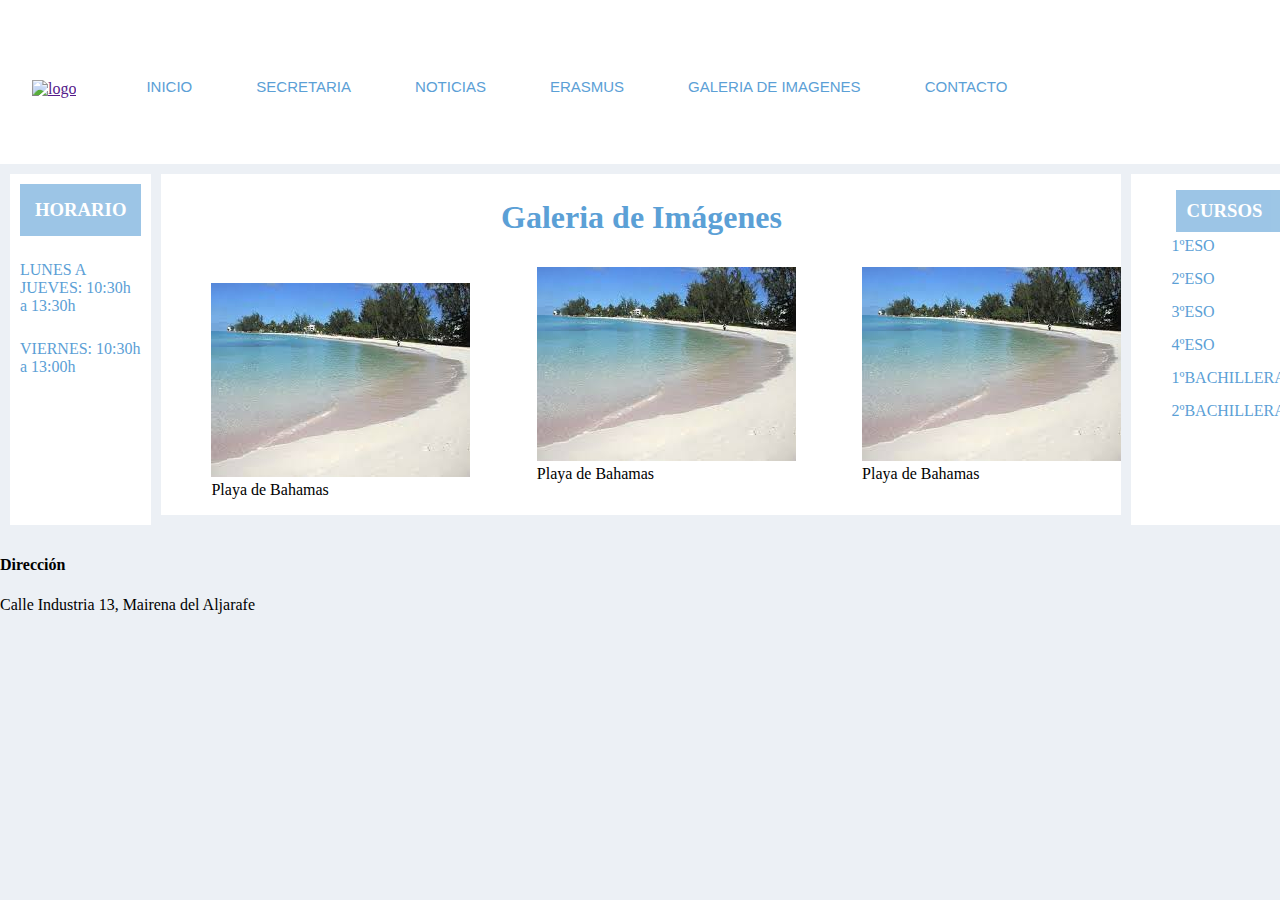
==== galeria.html @ 66563dbe "Pagina galeria imagenes" ====
<!DOCTYPE html>
<html lang="en">
<head>
    <meta charset="UTF-8">
    <meta name="viewport" content="width=device-width, initial-scale=1.0">
    <title>Galeria de Imágenes</title>
    <link rel="stylesheet" href="galeria.css">
    <link rel="icon" type="image.ico" href="imagenes/favicon.ico">
    <link rel="stylesheet" href="https://use.fontawesome.com/releases/v5.8.1/css/all.css" integrity="sha384-50oBUHEmvpQ+1lW4y57PTFmhCaXp0ML5d60M1M7uH2+nqUivzIebhndOJK28anvf" crossorigin="anonymous">
</head>
<body>
    
        <header id="cabecera">
            <div class="menu1">
                <a href="" class="logo"><img src="imagenes/IESLOSGACHONES.png" alt="logo"></a>
                
            <ul class="articulos">
                <li><a href="">INICIO</a></li>
                <li><a href="">SECRETARIA</a></li>
                <li><a href="">NOTICIAS</a></li>
                <li><a href="">ERASMUS</a></li>
                <li><a href="">GALERIA DE IMAGENES</a></li>
                <li><a href="">CONTACTO</a></li>
            </ul>
            
            </div>
        </header>
  
    
    <div id="contenedor">
        <aside class="izq">
            <span>
                <h3>HORARIO</h3>
                <p>LUNES A JUEVES: 10:30h a 13:30h</p>
                 <p>VIERNES: 10:30h a 13:00h</p>
            </span>
        </aside>
        <main>
            <h1>Galeria de Imágenes</h1>
            <section id="galeria">
                <article>
                    <figure>
                        <img src="imagenes/descarga.jpg"><figcaption>Playa de Bahamas</figcaption>
                        <img src="imagenes/descarga.jpg"><figcaption>Playa de Bahamas</figcaption>
                        <img src="imagenes/descarga.jpg"><figcaption>Playa de Bahamas</figcaption>
                    </figure>
                </article>

            </section>
            
        </main>
        <aside class="der">
            <ul class="cursos">
                <h3>CURSOS</h3>
                <li><a href="">1ºESO</a></li>
                <li><a href="">2ºESO</a></li>
                <li><a href="">3ºESO</a></li>
                <li><a href="">4ºESO</a></li>
                <li><a href="">1ºBACHILLERATO</a></li>
                <li><a href="">2ºBACHILLERATO</a></li>
            </ul>
        </aside>
    </div>
    <footer>
        <div id="direccion">
            <h4>Dirección</h4>
            Calle Industria 13,
            Mairena del Aljarafe
        </div>
       
        <div id="redes">
			<a href="https://www.instagram.com/"><i class="fab fa-instagram"></i></a>
			<a href="https://www.twitter.com/"><i class="fab fa-twitter"></i></a>
			<a href="https://www.facebook.com/"><i class="fab fa-facebook"></i></a>
        </div>
    </footer>
</body>
</html>
---- galeria.css ----
body{margin: 0;background-color: #ECF0F5;}
header{height: 100px; background-color: white;}
#contenedor{margin: 10px;}
main{background-color: white;margin: 0px 10px 10px 10px;}
aside{background-color: white;height: auto;}
article{height: 200px; background-color: white;margin: 0px 10px 10px 10px;}
/*MENU*/
    
.logo:hover{background-color: grey;}
header{
    padding: 2em;
}
.menu1{display: flex;
align-items: center;}

.menu1 li{
    display: inline-block;
    margin: auto;
}
.menu1 li a { 
text-decoration: none;
font-family: Arial;
font-size: 15px;
float: left;
padding: 30px;;
color:#5BA0D6;
display: block;}
.menu1 li a:hover{
    color: #206398;
}
/*HORARIO*/
.izq h3{
    margin: 10px;
    padding: 15px;
    color:white;
    background-color: #5BA0D6;
    opacity: 0.6;
}
.izq span p{
    padding-top: 15px;
    color:#5BA0D6;
    margin: 10px;
}
.izq span p:hover{
    color:#206398;
}
/*CURSOS*/
.cursos{
    list-style: none;
    }
    .cursos li{
        padding-bottom: 15px;
    }
    .cursos li a{
        color:#5BA0D6;
        text-decoration: none;
    }
    .cursos li a:hover{
        color:#206398;
    }
    .cursos h3{
        margin: 5px;
        padding: 10px;
        color:white;
        background-color: #5BA0D6;
        opacity: 0.6;
    }
    /*GALERIA DE IMAGENES*/
    h1{
        margin:10px;
        padding:15px;
        text-align: center;
        color:#5BA0D6;
    }
    #galeria{
        margin: 1rem auto;
            width:100%;
            max-width:960px;
            column-count: 3;
        }
    }
    /*PIE*/
    footer{
        display: block;
        background-color:#DFAA00;
        text-align: center;
        bottom: 0;
        width: 100%;
        height: 10%;
        color: white;}
        
        footer div i {
          display: block;
        font-size: 25px;
        padding: 5px;
        color: white;
        ;}
        footer i:hover{color:black;}
        #redes{
            width: 100%;
            display: inline-block;
        }
        #direccion{
            width: 100%;
            display: inline-block;
        }
/*Posicionamiento*/

/*PC*/

#contenedor{
    display: flex;
    flex-direction: row;
}
.izq{
    flex: 15%;
}
main{
    flex: 70%;
}
.der{
    flex: 15%;
}


/*TABLET*/
@media screen and (min-width:426px) and (max-width:768px){
   
    .izq{
        display: none;
    }
    main{
        flex: 80%;
    }
    .der{
        flex: 20%;
    }
    }

/*MOVIL*/
@media screen and (max-width:425px){
        
        .izq{
            display: none;
        }
        main{
            flex: 100%;
        }
        .der{
            display:none
        }
        }
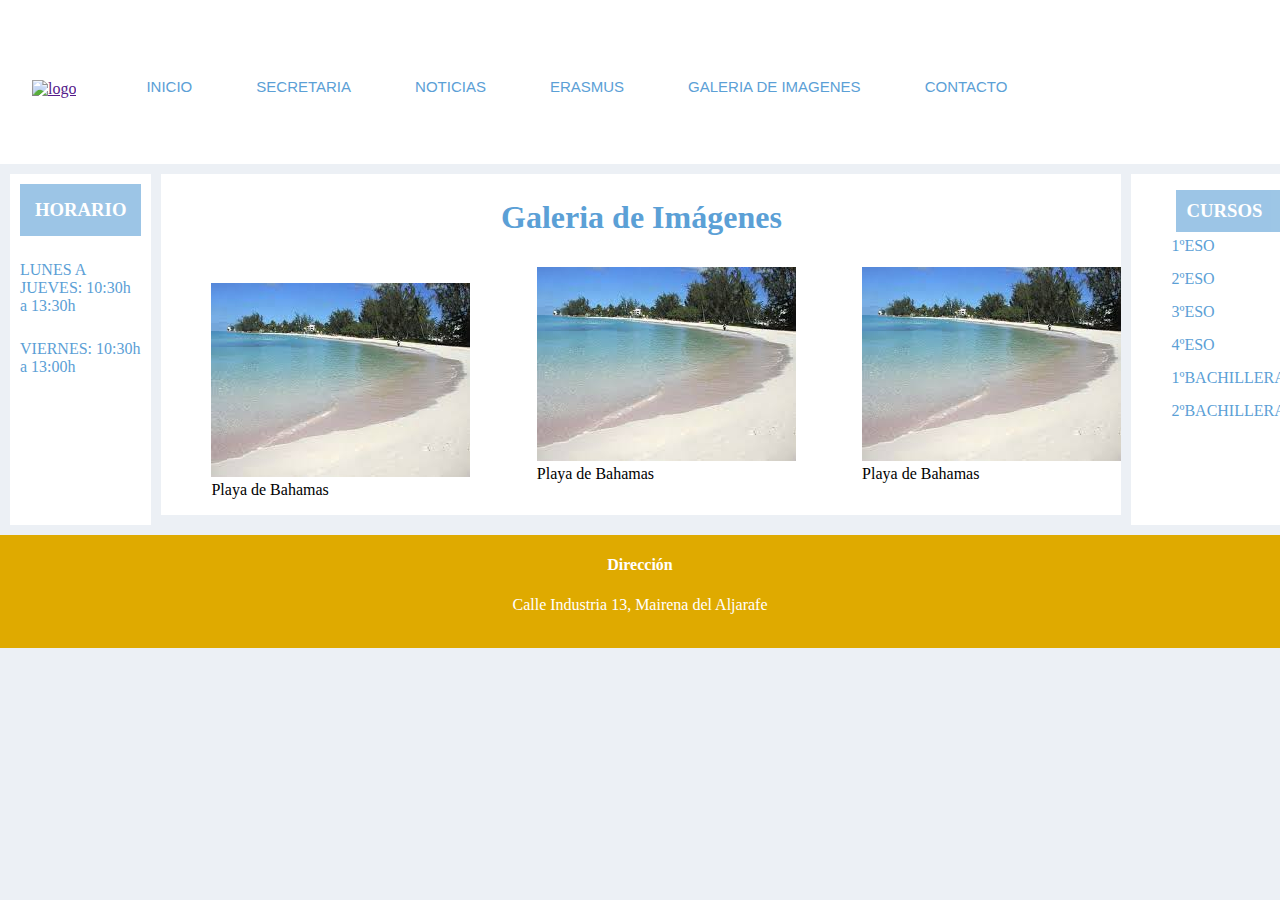
==== commit 7d4bf959: "Pagina galeria imagenes" ====
--- a/galeria.html
+++ b/galeria.html
@@ -67,7 +67,6 @@
             Calle Industria 13,
             Mairena del Aljarafe
         </div>
-       
         <div id="redes">
 			<a href="https://www.instagram.com/"><i class="fab fa-instagram"></i></a>
 			<a href="https://www.twitter.com/"><i class="fab fa-twitter"></i></a>
--- a/galeria.css
+++ b/galeria.css
@@ -78,7 +78,7 @@
             max-width:960px;
             column-count: 3;
         }
-    }
+    
     /*PIE*/
     footer{
         display: block;
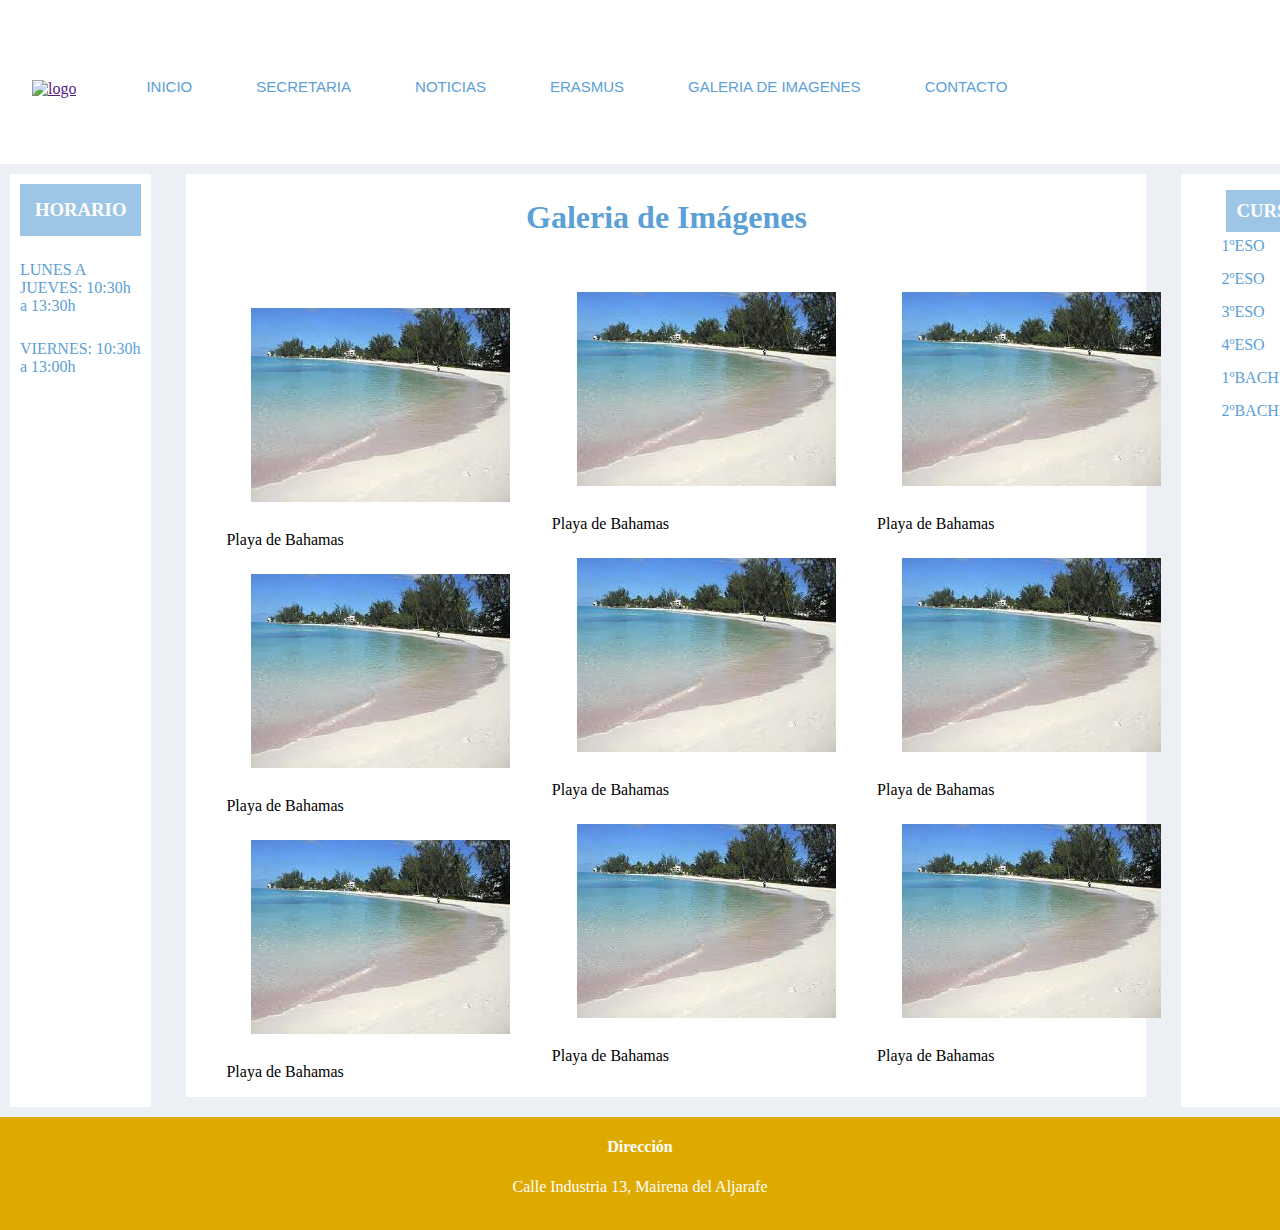
==== commit 10b3b2d7: "Pagina galeria imagenes" ====
--- a/galeria.html
+++ b/galeria.html
@@ -43,6 +43,12 @@
                         <img src="imagenes/descarga.jpg"><figcaption>Playa de Bahamas</figcaption>
                         <img src="imagenes/descarga.jpg"><figcaption>Playa de Bahamas</figcaption>
                         <img src="imagenes/descarga.jpg"><figcaption>Playa de Bahamas</figcaption>
+                        <img src="imagenes/descarga.jpg"><figcaption>Playa de Bahamas</figcaption>
+                        <img src="imagenes/descarga.jpg"><figcaption>Playa de Bahamas</figcaption>
+                        <img src="imagenes/descarga.jpg"><figcaption>Playa de Bahamas</figcaption>
+                        <img src="imagenes/descarga.jpg"><figcaption>Playa de Bahamas</figcaption>
+                        <img src="imagenes/descarga.jpg"><figcaption>Playa de Bahamas</figcaption>
+                        <img src="imagenes/descarga.jpg"><figcaption>Playa de Bahamas</figcaption>
                     </figure>
                 </article>
 
--- a/galeria.css
+++ b/galeria.css
@@ -1,9 +1,9 @@
-body{margin: 0;background-color: #ECF0F5;}
+body{margin: 0;background-color: #ECF0F5;font-family: book antiqua;}
 header{height: 100px; background-color: white;}
 #contenedor{margin: 10px;}
-main{background-color: white;margin: 0px 10px 10px 10px;}
+main{background-color: white;margin: 0px 35px 10px 35px;}
 aside{background-color: white;height: auto;}
-article{height: 200px; background-color: white;margin: 0px 10px 10px 10px;}
+article{width: 100%; background-color: white;}
 /*MENU*/
     
 .logo:hover{background-color: grey;}
@@ -78,6 +78,9 @@
             max-width:960px;
             column-count: 3;
         }
+    figure img{margin: 25px;}
+    
+      
     
     /*PIE*/
     footer{
@@ -121,6 +124,9 @@
 .der{
     flex: 15%;
 }
+#galeria{
+    column-count: 3;
+}
 
 
 /*TABLET*/
@@ -135,6 +141,11 @@
     .der{
         flex: 20%;
     }
+    #galeria{
+        column-count: 2;
+        display: block;
+    margin: auto;
+    }
     }
 
 /*MOVIL*/
@@ -144,12 +155,19 @@
             display: none;
         }
         main{
-            flex: 100%;
+            flex: 100%; 
         }
         .der{
             display:none
         }
+        #galeria{
+            column-count: 1;
         }
+        img{display: block;
+        margin: auto;
+        }
+        figcaption{text-align: center;}
+    }
         
     
 
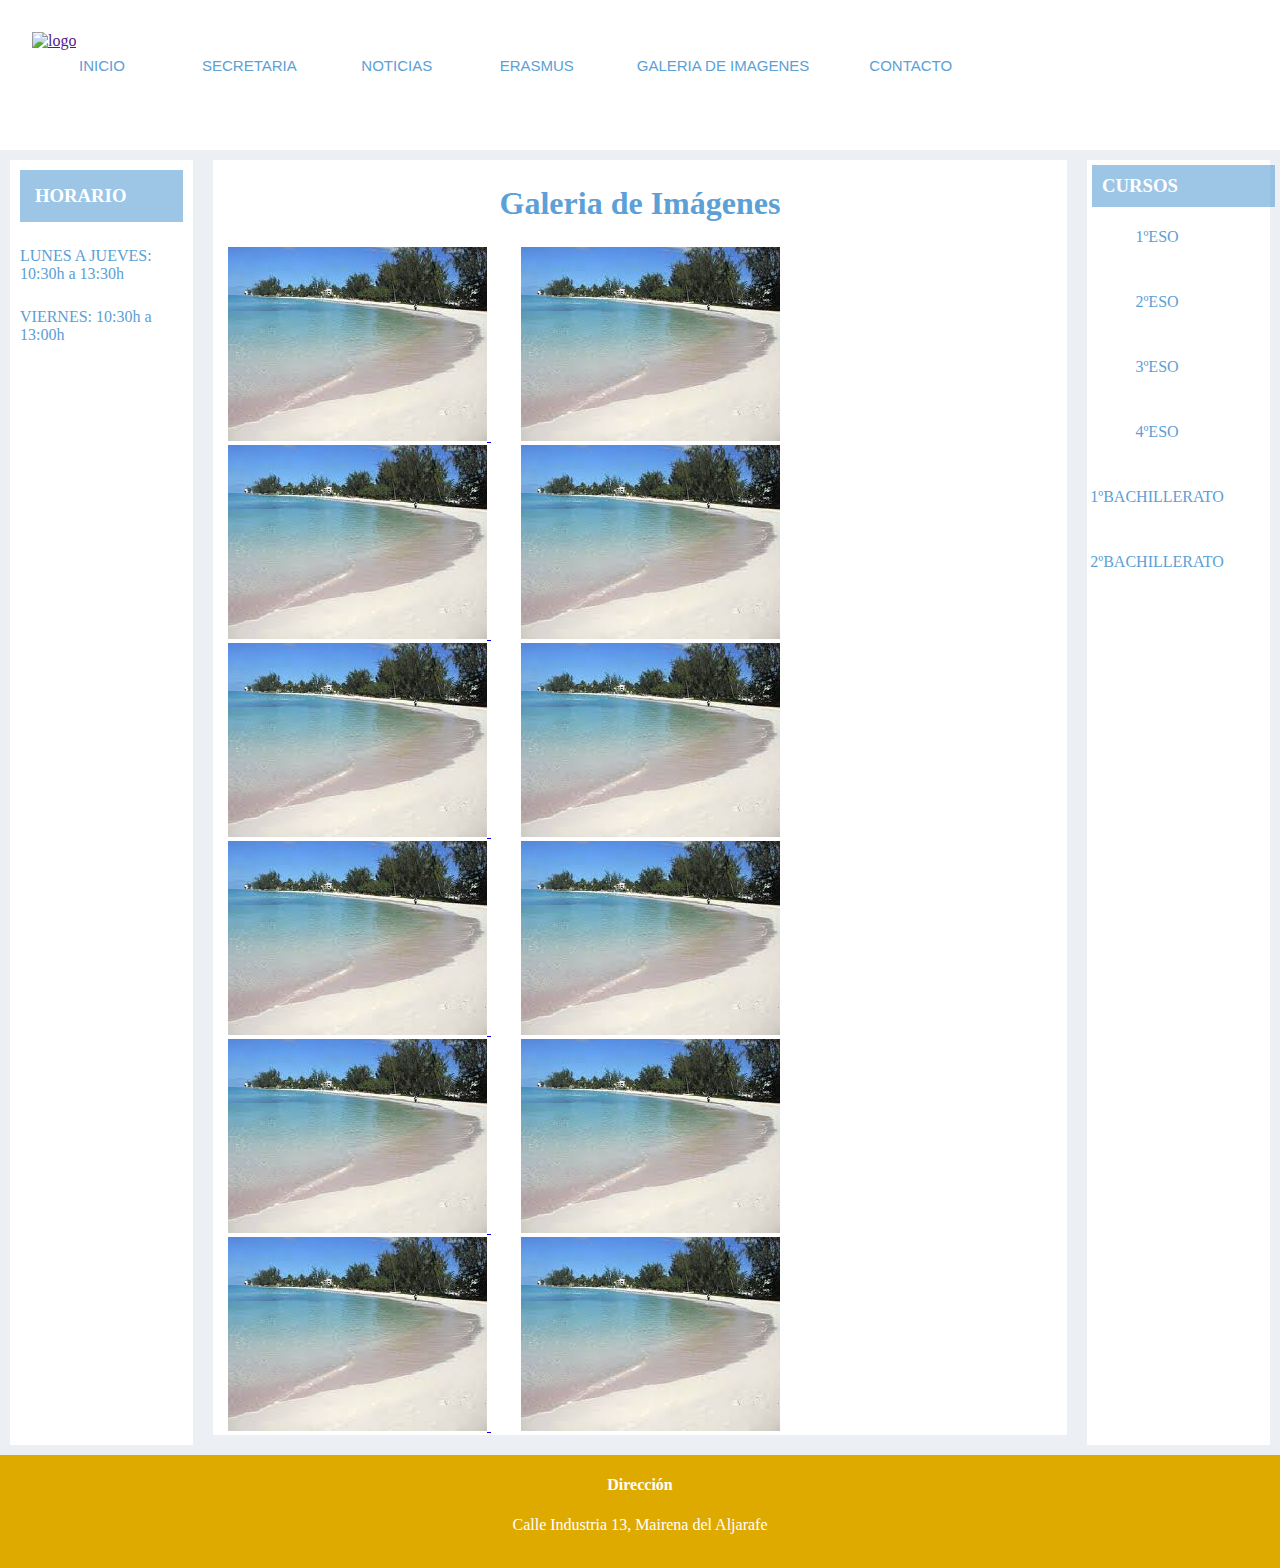
==== commit 8f61e726: "Pagina galeria imagenes" ====
--- a/galeria.html
+++ b/galeria.html
@@ -5,11 +5,12 @@
     <meta name="viewport" content="width=device-width, initial-scale=1.0">
     <title>Galeria de Imágenes</title>
     <link rel="stylesheet" href="galeria.css">
+    <link rel="stylesheet" href="menumovil.css">
     <link rel="icon" type="image.ico" href="imagenes/favicon.ico">
+    <meta name="viewport" content="width=device-width, user-scalable=no, initial-scale=1.0, maximum-scale=1.0, minimum-scale=1.0">
     <link rel="stylesheet" href="https://use.fontawesome.com/releases/v5.8.1/css/all.css" integrity="sha384-50oBUHEmvpQ+1lW4y57PTFmhCaXp0ML5d60M1M7uH2+nqUivzIebhndOJK28anvf" crossorigin="anonymous">
 </head>
 <body>
-    
         <header id="cabecera">
             <div class="menu1">
                 <a href="" class="logo"><img src="imagenes/IESLOSGACHONES.png" alt="logo"></a>
@@ -22,11 +23,8 @@
                 <li><a href="">GALERIA DE IMAGENES</a></li>
                 <li><a href="">CONTACTO</a></li>
             </ul>
-            
             </div>
         </header>
-  
-    
     <div id="contenedor">
         <aside class="izq">
             <span>
@@ -37,23 +35,47 @@
         </aside>
         <main>
             <h1>Galeria de Imágenes</h1>
-            <section id="galeria">
+            <section id="centro">
                 <article>
-                    <figure>
-                        <img src="imagenes/descarga.jpg"><figcaption>Playa de Bahamas</figcaption>
-                        <img src="imagenes/descarga.jpg"><figcaption>Playa de Bahamas</figcaption>
-                        <img src="imagenes/descarga.jpg"><figcaption>Playa de Bahamas</figcaption>
-                        <img src="imagenes/descarga.jpg"><figcaption>Playa de Bahamas</figcaption>
-                        <img src="imagenes/descarga.jpg"><figcaption>Playa de Bahamas</figcaption>
-                        <img src="imagenes/descarga.jpg"><figcaption>Playa de Bahamas</figcaption>
-                        <img src="imagenes/descarga.jpg"><figcaption>Playa de Bahamas</figcaption>
-                        <img src="imagenes/descarga.jpg"><figcaption>Playa de Bahamas</figcaption>
-                        <img src="imagenes/descarga.jpg"><figcaption>Playa de Bahamas</figcaption>
-                    </figure>
+                    <div class="galeria">
+                        <a class="imagen" href="#">
+                            <img class="imagen1" src="imagenes/descarga.jpg">
+                        </a>
+                        <a class="imagen" href="#">
+                            <img class="imagen1" src="imagenes/descarga.jpg">
+                        </a>
+                        <a class="imagen" href="#">
+                            <img class="imagen1" src="imagenes/descarga.jpg">
+                        </a>
+                        <a class="imagen" href="#">
+                            <img class="imagen1" src="imagenes/descarga.jpg">
+                        </a>
+                        <a class="imagen" href="#">
+                            <img class="imagen1" src="imagenes/descarga.jpg">
+                        </a>
+                        <a class="imagen" href="#">
+                            <img class="imagen1" src="imagenes/descarga.jpg">
+                        </a>
+                        <a class="imagen" href="#">
+                            <img class="imagen1" src="imagenes/descarga.jpg">
+                        </a>
+                        <a class="imagen" href="#">
+                            <img class="imagen1" src="imagenes/descarga.jpg">
+                              <a class="imagen" href="#">
+                            <img class="imagen1" src="imagenes/descarga.jpg">
+                        </a>
+                        <a class="imagen" href="#">
+                            <img class="imagen1" src="imagenes/descarga.jpg">
+                        </a>
+                        <a class="imagen" href="#">
+                            <img class="imagen1" src="imagenes/descarga.jpg">
+                        </a>
+                        <a class="imagen" href="#">
+                            <img class="imagen1" src="imagenes/descarga.jpg">
+                        </a>
+                    </div>
                 </article>
-
             </section>
-            
         </main>
         <aside class="der">
             <ul class="cursos">
--- a/galeria.css
+++ b/galeria.css
@@ -1,7 +1,7 @@
 body{margin: 0;background-color: #ECF0F5;font-family: book antiqua;}
-header{height: 100px; background-color: white;}
+header{height: 150px; background-color: white;}
 #contenedor{margin: 10px;}
-main{background-color: white;margin: 0px 35px 10px 35px;}
+main{background-color: white;margin: 0px 20px 10px 20px;}
 aside{background-color: white;height: auto;}
 article{width: 100%; background-color: white;}
 /*MENU*/
@@ -72,15 +72,12 @@
         text-align: center;
         color:#5BA0D6;
     }
-    #galeria{
-        margin: 1rem auto;
-            width:100%;
-            max-width:960px;
-            column-count: 3;
-        }
-    figure img{margin: 25px;}
-    
-      
+       .imagen{
+        margin: 15px;
+      }
+      *{
+          box-sizing: border-box;
+      }
     
     /*PIE*/
     footer{
@@ -145,8 +142,7 @@
         column-count: 2;
         display: block;
     margin: auto;
-    }
-    }
+    }}
 
 /*MOVIL*/
 @media screen and (max-width:425px){
--- a/menumovil.css
+++ b/menumovil.css
@@ -0,0 +1,100 @@
+ul {
+	list-style-type:none;
+	margin:0;
+	padding:0;
+	position: absolute;
+}
+
+/*Crea la listahorizontal con espacio*/
+li {
+	display:inline-block;
+	float: left;
+	margin-right: 1px;
+}
+
+/* Estilos para los link */
+li a {
+	display:block;
+	min-width:140px;
+	height: 50px;
+	text-align: center;
+	line-height: 50px;
+	font-family: "Book Antiqua";
+	text-decoration: none;
+  transition:all 0.5s ease;
+}
+/* estilos del dropdown */
+li:hover ul a {
+	background: #f3f3f3;
+	color:#5BA0D6;
+	height: 40px;
+	line-height: 40px;
+}
+/*Oculta el menu despegable*/
+li ul {
+	display: none;
+}
+
+/* Pone el menu despegable en vertical */
+li ul li {
+	display: block;
+	float: none;
+}
+
+/* Previene el texto wrapping */
+li ul li a {
+	width: auto;
+	min-width: 100px;
+	padding: 0 20px;
+}
+
+/* Aparace el menu despegable en hover*/
+ul li a:hover + .hidden, .hidden:hover {
+	display: block;
+}
+
+/* Estilo de .muestra-menu */
+.show-menu {
+	font-family: "Helvetica Neue", Helvetica, Arial, sans-serif;
+	text-decoration: none;
+	color: #fff;
+	background: #19c589;
+	text-align: center;
+	padding: 10px 0;
+	display: none;
+  transition:all 0.5s ease;
+}
+
+
+/*Oculta el checkbox*/
+input[type=checkbox]{
+    display: none;
+}
+
+/* muestra el menu cuando el checkbox is checked*/
+input[type=checkbox]:checked ~ #menu{
+    display: block;
+}
+
+
+/* estilos responsive */
+
+@media screen and (max-width : 760px){
+	/*Hace que el dropdown links aparescan en linea */
+	ul {
+		position: static;
+		display: none;
+	}
+	/*Crea espacio vertical */
+	li {
+		margin-bottom: 1px;
+	}
+	/* crea todo el menu links  ancho full */
+	ul li, li a {
+		width: 100%;
+	}
+	/*Display '.muestra-menu' link*/
+	.show-menu {
+		display:block;
+	}
+}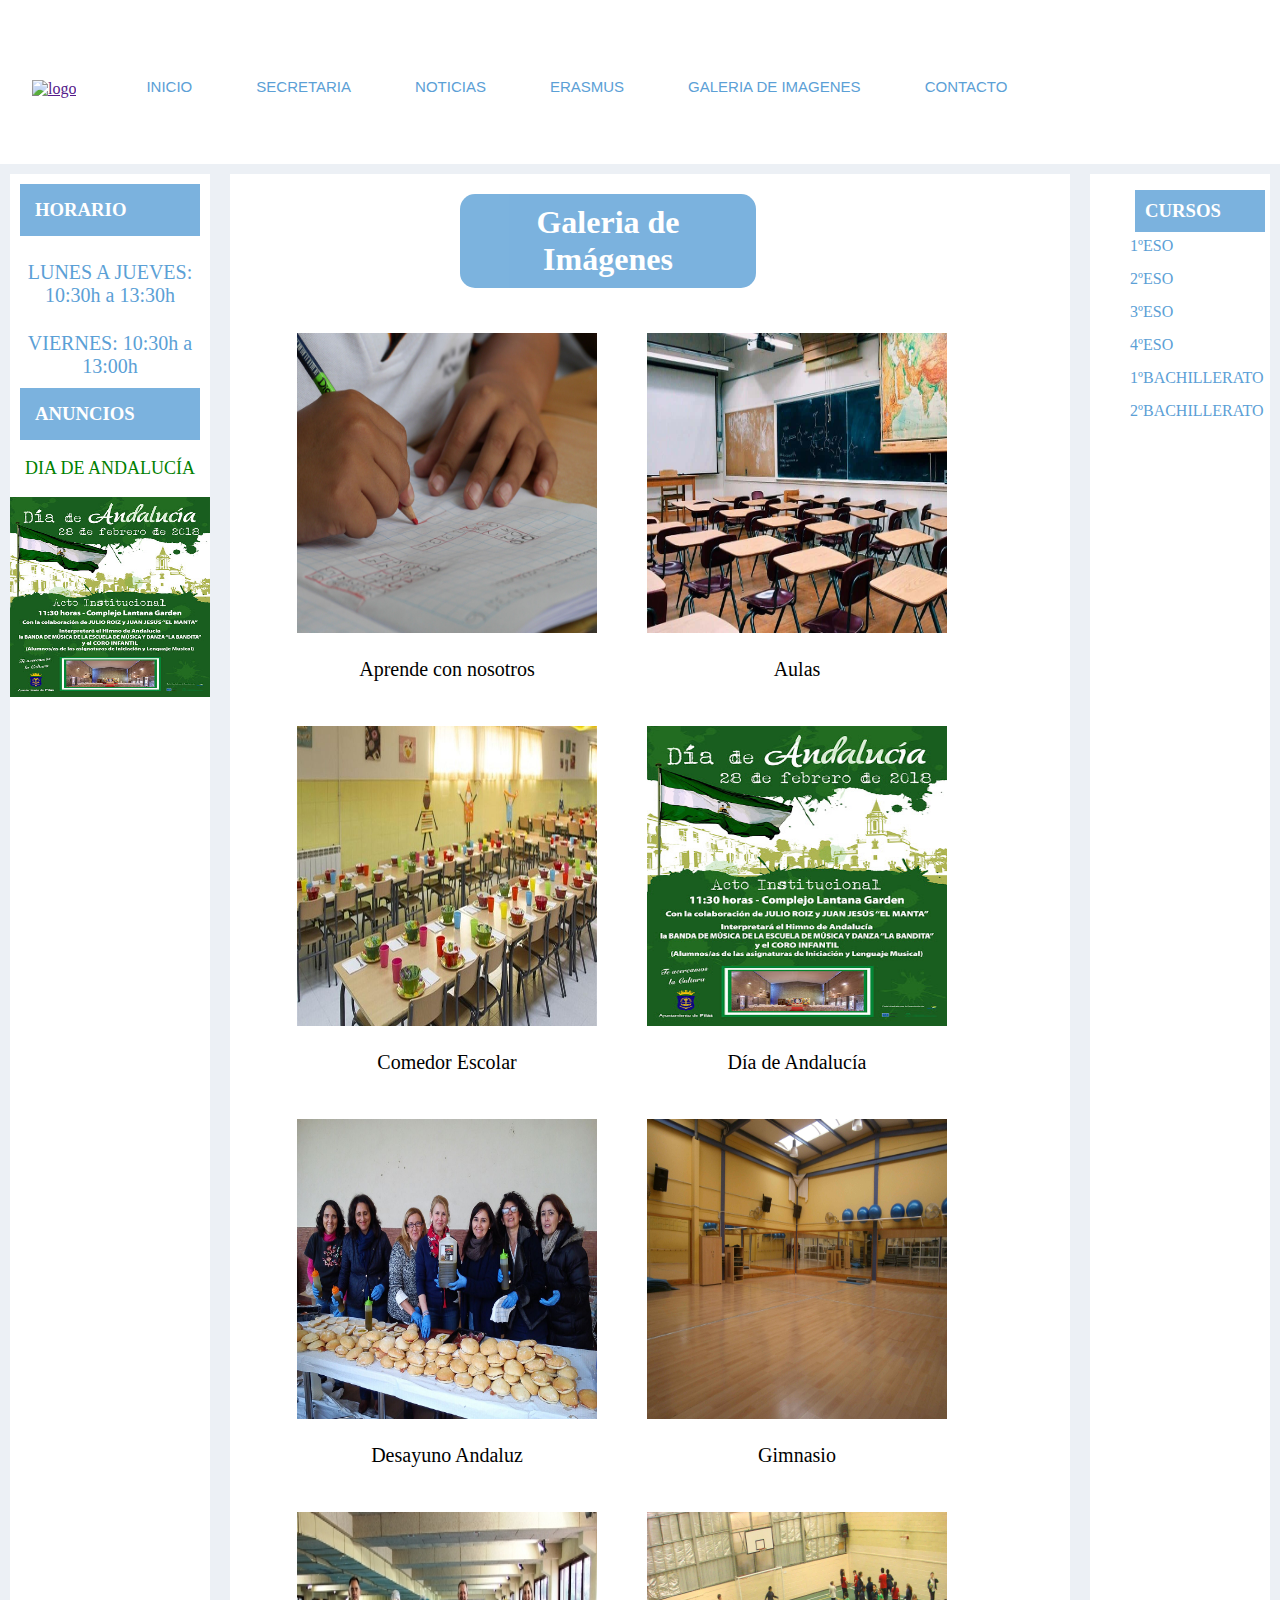
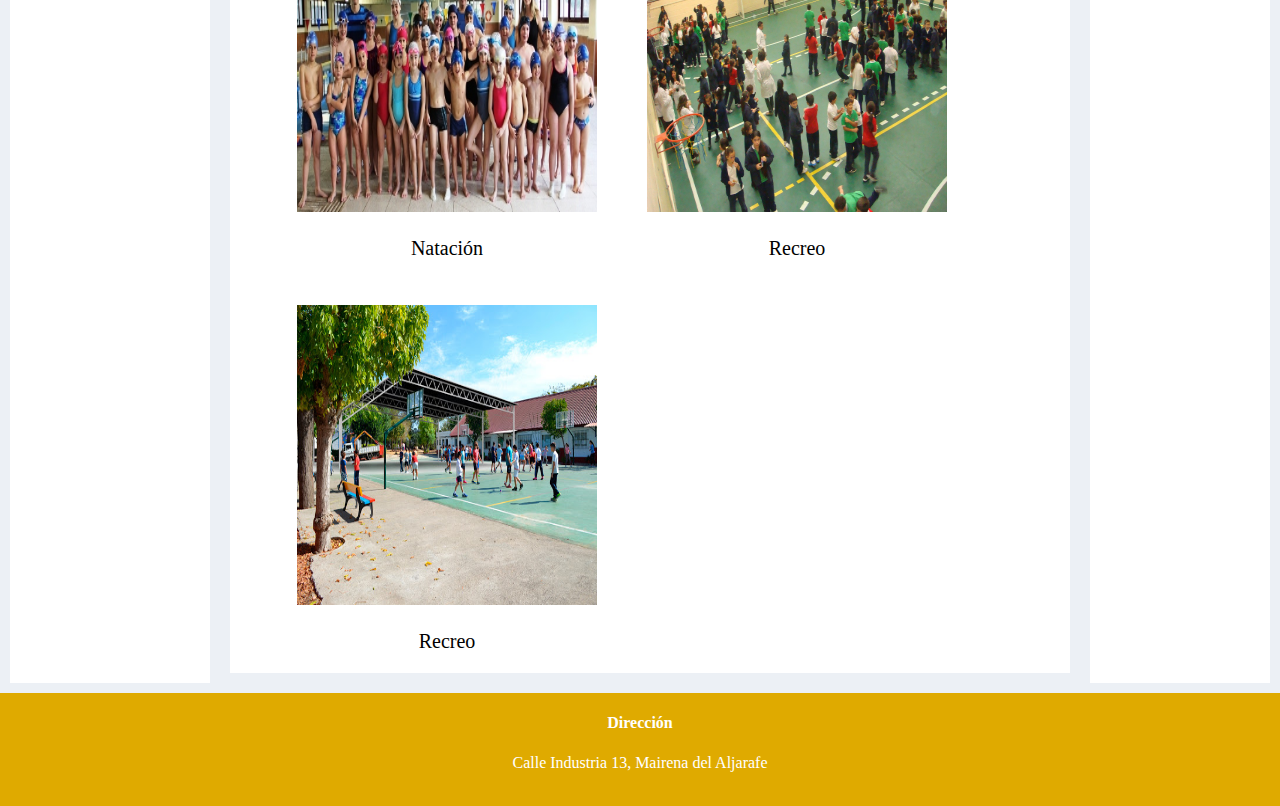
==== commit e002efe4: "Pagina galeria imagenes" ====
--- a/galeria.html
+++ b/galeria.html
@@ -32,47 +32,58 @@
                 <p>LUNES A JUEVES: 10:30h a 13:30h</p>
                  <p>VIERNES: 10:30h a 13:00h</p>
             </span>
+            <div>
+                <h3>ANUNCIOS</h3>
+                <p class="dia">
+                    DIA DE ANDALUCÍA
+                </p>
+               <a href="https://es.wikipedia.org/wiki/D%C3%ADa_de_Andaluc%C3%ADa"> <img  class="imagen2" src="imagenes/andalucia.jpg"/></a>
+            </div>
         </aside>
         <main>
+            <div id="h1">
             <h1>Galeria de Imágenes</h1>
+            </div>
             <section id="centro">
                 <article>
                     <div class="galeria">
-                        <a class="imagen" href="#">
-                            <img class="imagen1" src="imagenes/descarga.jpg">
-                        </a>
-                        <a class="imagen" href="#">
-                            <img class="imagen1" src="imagenes/descarga.jpg">
-                        </a>
-                        <a class="imagen" href="#">
-                            <img class="imagen1" src="imagenes/descarga.jpg">
-                        </a>
-                        <a class="imagen" href="#">
-                            <img class="imagen1" src="imagenes/descarga.jpg">
-                        </a>
-                        <a class="imagen" href="#">
-                            <img class="imagen1" src="imagenes/descarga.jpg">
-                        </a>
-                        <a class="imagen" href="#">
-                            <img class="imagen1" src="imagenes/descarga.jpg">
-                        </a>
-                        <a class="imagen" href="#">
-                            <img class="imagen1" src="imagenes/descarga.jpg">
-                        </a>
-                        <a class="imagen" href="#">
-                            <img class="imagen1" src="imagenes/descarga.jpg">
-                              <a class="imagen" href="#">
-                            <img class="imagen1" src="imagenes/descarga.jpg">
-                        </a>
-                        <a class="imagen" href="#">
-                            <img class="imagen1" src="imagenes/descarga.jpg">
-                        </a>
-                        <a class="imagen" href="#">
-                            <img class="imagen1" src="imagenes/descarga.jpg">
-                        </a>
-                        <a class="imagen" href="#">
-                            <img class="imagen1" src="imagenes/descarga.jpg">
-                        </a>
+                        <div class="imagen" >
+                            <img class="imagen1" src="imagenes/mano.jpg">
+                            <p>Aprende con nosotros</p>
+                        </div>
+                        <div class="imagen">
+                            <img class="imagen1" src="imagenes/aula.jpg">
+                            <p>Aulas</p>
+                        </div>
+                        
+                        <div class="imagen">
+                            <img class="imagen1" src="imagenes/comedor.jpg">
+                            <p>Comedor Escolar</p>
+                        </div>
+                        <div class="imagen">
+                            <img class="imagen1" src="imagenes/andalucia.jpg">
+                            <p>Día de Andalucía</p>
+                        </div>
+                        <div class="imagen">
+                            <img class="imagen1" src="imagenes/desayuno.jpg">
+                            <p>Desayuno Andaluz</p>
+                        </div>
+                        <div class="imagen">
+                            <img class="imagen1" src="imagenes/gimnasio.jpg">
+                            <p>Gimnasio</p>
+                        </div>
+                        <div class="imagen">
+                            <img class="imagen1" src="imagenes/natacion.jpg">
+                            <p>Natación</p>
+                        </div>
+                         <div class="imagen">
+                            <img class="imagen1" src="imagenes/recreo.jpg">
+                            <p>Recreo</p>
+                         </div>
+                        <div class="imagen">
+                            <img class="imagen1" src="imagenes/recreo1.jpg">
+                            <p>Recreo</p>
+                        </div>
                     </div>
                 </article>
             </section>
--- a/galeria.css
+++ b/galeria.css
@@ -1,5 +1,5 @@
 body{margin: 0;background-color: #ECF0F5;font-family: book antiqua;}
-header{height: 150px; background-color: white;}
+header{height: 100px; background-color: white;}
 #contenedor{margin: 10px;}
 main{background-color: white;margin: 0px 20px 10px 20px;}
 aside{background-color: white;height: auto;}
@@ -34,7 +34,7 @@
     padding: 15px;
     color:white;
     background-color: #5BA0D6;
-    opacity: 0.6;
+    opacity: 0.8;
 }
 .izq span p{
     padding-top: 15px;
@@ -43,6 +43,16 @@
 }
 .izq span p:hover{
     color:#206398;
+}
+.dia{
+    font-size: 18px;
+    color: green;
+}
+.imagen2{
+    width: 200px;
+    height: 200px;
+    display: block;
+    margin: auto;
 }
 /*CURSOS*/
 .cursos{
@@ -63,21 +73,46 @@
         padding: 10px;
         color:white;
         background-color: #5BA0D6;
-        opacity: 0.6;
+        opacity: 0.8;
     }
     /*GALERIA DE IMAGENES*/
+    #h1{
+        width: 40%;
+        opacity: 0.8;
+        margin-left: 25%;
+    }
     h1{
-        margin:10px;
-        padding:15px;
+        margin: 20px;
+        padding:10px;
         text-align: center;
-        color:#5BA0D6;
-    }
-       .imagen{
-        margin: 15px;
-      }
-      *{
-          box-sizing: border-box;
-      }
+        color:white;
+        background-color:#5BA0D6;
+        border-radius: 15px;
+    }
+    h1:hover{
+        background-image: linear-gradient(-90deg, red, #66D9DE);
+    }
+    .galeria{
+        display: -webkit-flex;
+        display: flex;
+        -webkit-flex-wrap: wrap;
+        flex-wrap: wrap;
+        margin-left: 5%;
+     }
+     .galeria img{
+        display: -webkit-flex;
+        display: flex;
+     }
+     .imagen1{
+         margin: 25px;
+         width: 300px;
+         height: 300px;
+     }
+     .imagen1:hover {filter: opacity(.8);}
+      div p{
+         text-align: center;
+         font-size: 20px;
+     }
     
     /*PIE*/
     footer{
@@ -162,7 +197,6 @@
         img{display: block;
         margin: auto;
         }
-        figcaption{text-align: center;}
     }
         
     
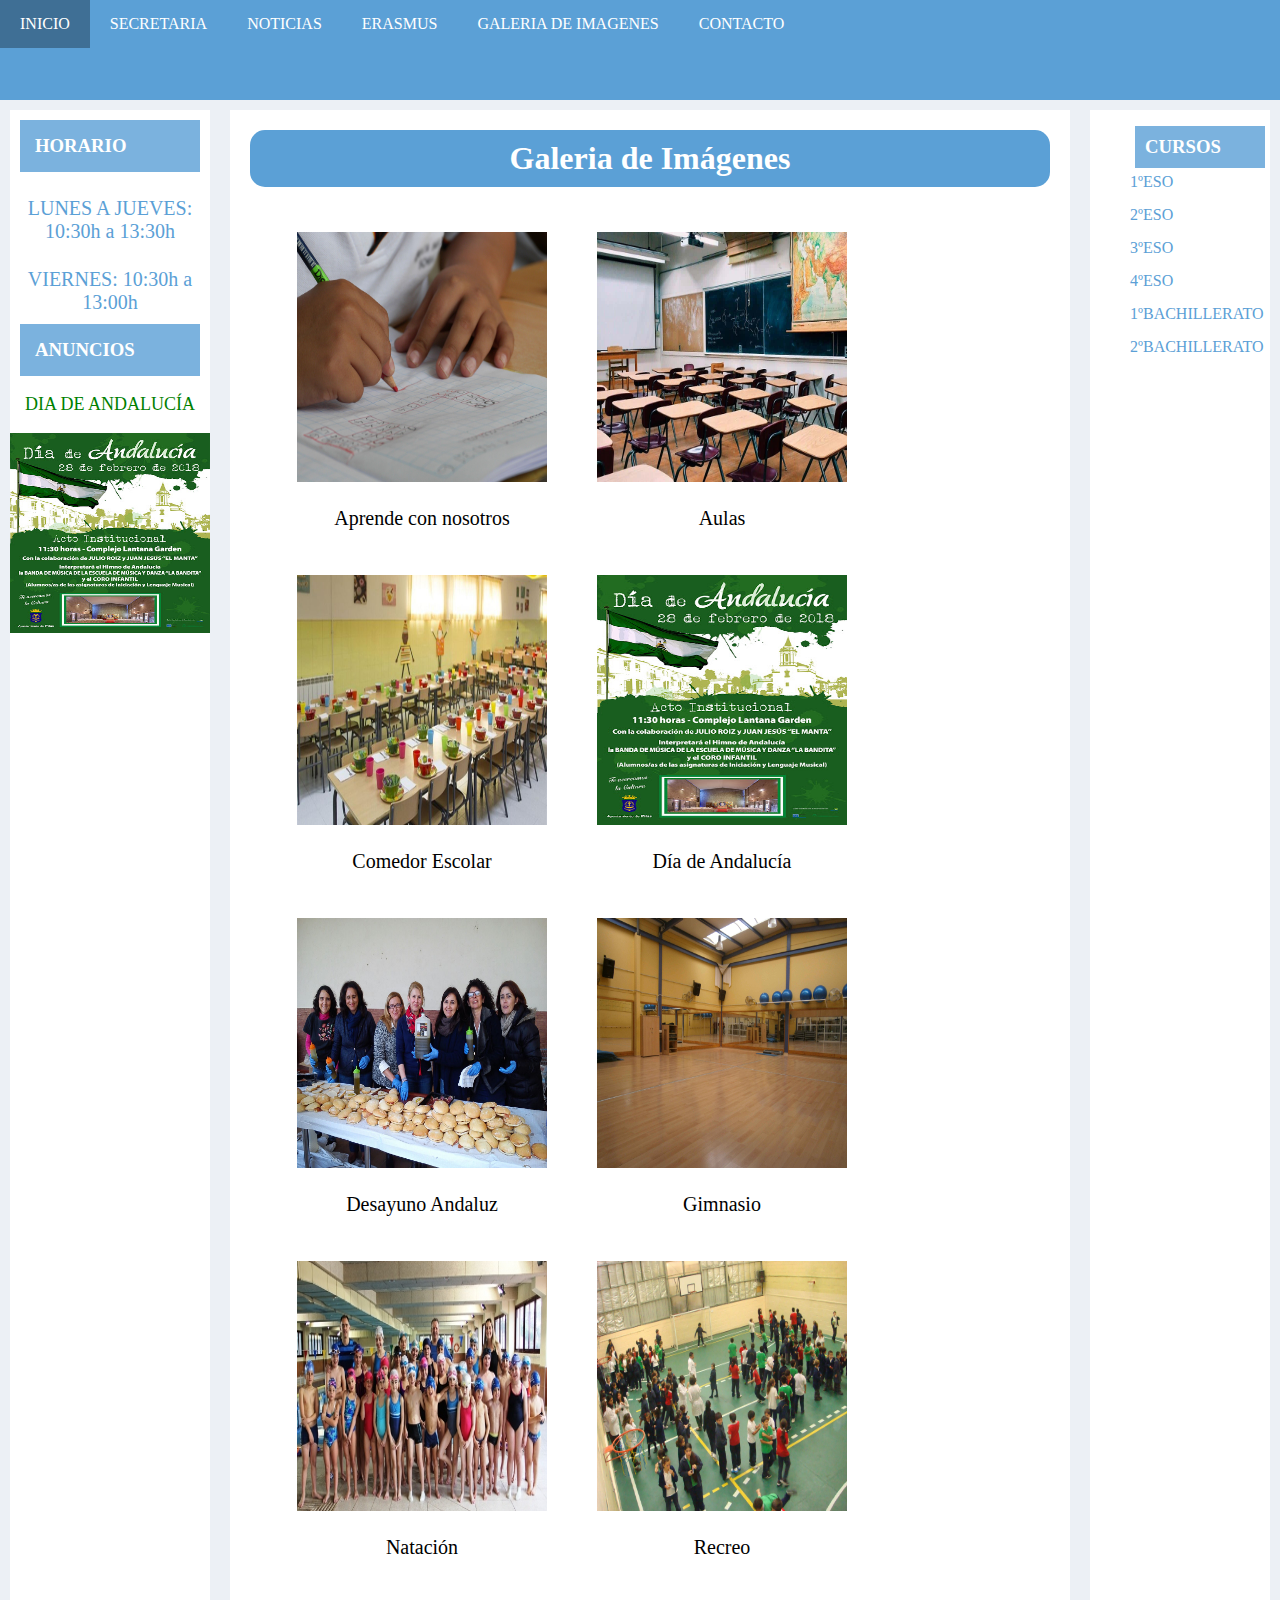
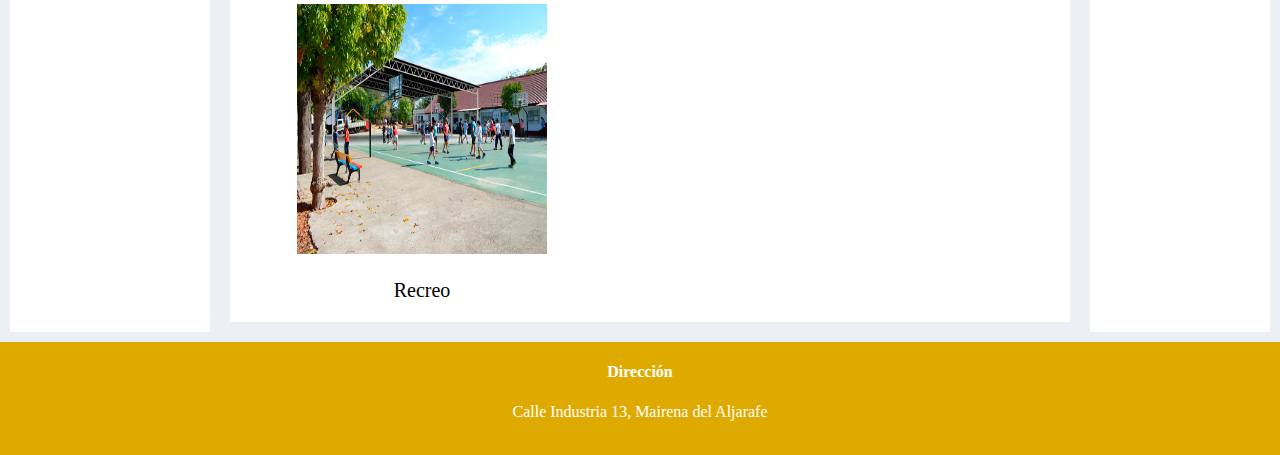
==== commit 406faed6: "proyecto" ====
--- a/galeria.html
+++ b/galeria.html
@@ -5,26 +5,27 @@
     <meta name="viewport" content="width=device-width, initial-scale=1.0">
     <title>Galeria de Imágenes</title>
     <link rel="stylesheet" href="galeria.css">
-    <link rel="stylesheet" href="menumovil.css">
     <link rel="icon" type="image.ico" href="imagenes/favicon.ico">
     <meta name="viewport" content="width=device-width, user-scalable=no, initial-scale=1.0, maximum-scale=1.0, minimum-scale=1.0">
     <link rel="stylesheet" href="https://use.fontawesome.com/releases/v5.8.1/css/all.css" integrity="sha384-50oBUHEmvpQ+1lW4y57PTFmhCaXp0ML5d60M1M7uH2+nqUivzIebhndOJK28anvf" crossorigin="anonymous">
 </head>
 <body>
-        <header id="cabecera">
-            <div class="menu1">
-                <a href="" class="logo"><img src="imagenes/IESLOSGACHONES.png" alt="logo"></a>
-                
-            <ul class="articulos">
-                <li><a href="">INICIO</a></li>
+<header id="cabecera">
+    <div class="menu1">
+        <input type="checkbox" name="" id="botonmenu">
+        <label for="botonmenu"><img src="imagenes/boton.png"></img></label>
+        <nav class="menu">
+            <ul>
+                <li><a href="index.html">INICIO</a></li>
                 <li><a href="">SECRETARIA</a></li>
                 <li><a href="">NOTICIAS</a></li>
-                <li><a href="">ERASMUS</a></li>
-                <li><a href="">GALERIA DE IMAGENES</a></li>
+                <li><a href="erasmus.html">ERASMUS</a></li>
+                <li><a href="galeria.html">GALERIA DE IMAGENES</a></li>
                 <li><a href="">CONTACTO</a></li>
             </ul>
-            </div>
-        </header>
+        </nav>
+    </div>
+</header>
     <div id="contenedor">
         <aside class="izq">
             <span>
--- a/galeria.css
+++ b/galeria.css
@@ -5,29 +5,40 @@
 aside{background-color: white;height: auto;}
 article{width: 100%; background-color: white;}
 /*MENU*/
+header{
+        width: 100%;
+        background:#5BA0D6;
+    }
+   #botonmenu{
+    display: none;
+    }
+    header label {
+    display: none;
+    width: 30px;
+    height: 30px;
+    padding: 10px;
+    border-right:1px solid #fff;
+    }
+    header label:hover{
+    cursor: pointer;
+    background: rgba(0,0,0,0.3);
+    }
+    .menu ul{
+    margin:0;
+    padding: 0;
+    list-style: none;
+    display: flex;
+    }
+    .menu li:hover{
+        background: rgba(0,0,0,0.3);
+    }
+    .menu li a {
+    display: block;
+    padding: 15px 20px;
+    color: white;
+    text-decoration: none;
+    }
     
-.logo:hover{background-color: grey;}
-header{
-    padding: 2em;
-}
-.menu1{display: flex;
-align-items: center;}
-
-.menu1 li{
-    display: inline-block;
-    margin: auto;
-}
-.menu1 li a { 
-text-decoration: none;
-font-family: Arial;
-font-size: 15px;
-float: left;
-padding: 30px;;
-color:#5BA0D6;
-display: block;}
-.menu1 li a:hover{
-    color: #206398;
-}
 /*HORARIO*/
 .izq h3{
     margin: 10px;
@@ -47,6 +58,7 @@
 .dia{
     font-size: 18px;
     color: green;
+    text-align: center;
 }
 .imagen2{
     width: 200px;
@@ -76,12 +88,9 @@
         opacity: 0.8;
     }
     /*GALERIA DE IMAGENES*/
-    #h1{
-        width: 40%;
-        opacity: 0.8;
-        margin-left: 25%;
-    }
     h1{
+        margin-left: 10px;
+        margin-right:10px;
         margin: 20px;
         padding:10px;
         text-align: center;
@@ -90,7 +99,7 @@
         border-radius: 15px;
     }
     h1:hover{
-        background-image: linear-gradient(-90deg, red, #66D9DE);
+        background-image: linear-gradient(-90deg, #207ce5, #66D9DE);
     }
     .galeria{
         display: -webkit-flex;
@@ -105,15 +114,14 @@
      }
      .imagen1{
          margin: 25px;
-         width: 300px;
-         height: 300px;
+         width: 250px;
+         height: 250px;
      }
      .imagen1:hover {filter: opacity(.8);}
       div p{
          text-align: center;
          font-size: 20px;
-     }
-    
+        }
     /*PIE*/
     footer{
         display: block;
@@ -156,14 +164,32 @@
 .der{
     flex: 15%;
 }
-#galeria{
-    column-count: 3;
-}
+
 
 
 /*TABLET*/
-@media screen and (min-width:426px) and (max-width:768px){
+@media (max-width:768px){
    
+    header label {
+        display: block;
+    }
+    .menu{
+        position: absolute;
+        background:#5BA0D6 ;
+        width: 70%;
+        margin-left: -70%;
+        transition: all 0.5s;
+    }
+    /*la virgulilla lo que hace es buscar hasta que encuentre el selector*/
+    #botonmenu:checked ~ .menu {
+        margin: 0;
+    }
+    .menu ul {
+        flex-direction: column;
+    }
+    .menu li{
+        border-top: 1px solid white;
+    }
     .izq{
         display: none;
     }
@@ -173,11 +199,13 @@
     .der{
         flex: 20%;
     }
-    #galeria{
-        column-count: 2;
-        display: block;
-    margin: auto;
-    }}
+    .imagen1{
+        margin: 25px;
+        width: 200px;
+        height: 200px;
+    }
+    .imagen1:hover {filter: opacity(.8);}
+}
 
 /*MOVIL*/
 @media screen and (max-width:425px){
@@ -191,12 +219,13 @@
         .der{
             display:none
         }
-        #galeria{
-            column-count: 1;
-        }
-        img{display: block;
-        margin: auto;
-        }
+        .imagen1{
+            margin: 25px;
+            width: 150px;
+            height: 150px;
+        }
+        .imagen1:hover {filter: opacity(.8);}
+    }
     }
         
     
